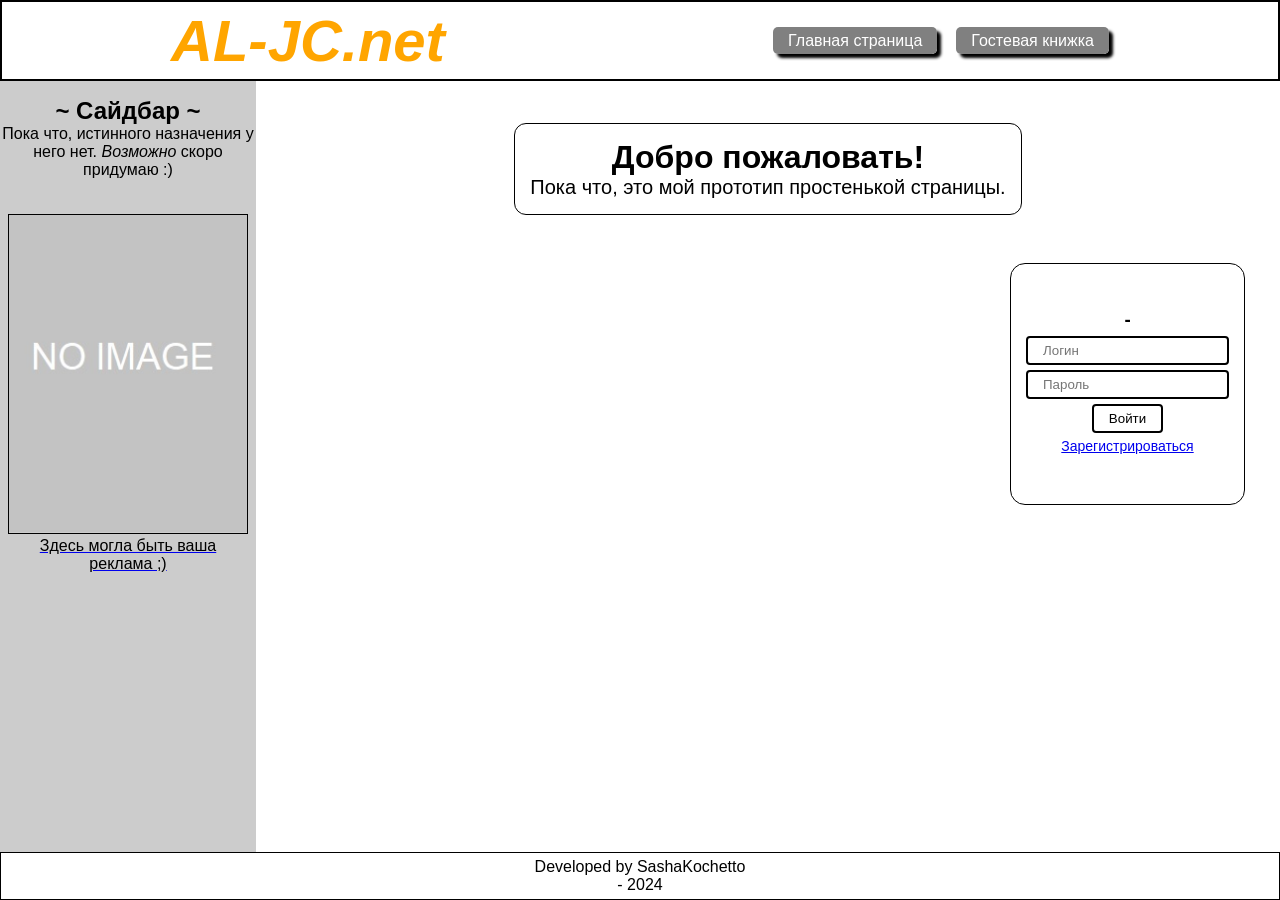
==== index.html @ e284c193 "first version of the site" ====
<!DOCTYPE html>
<html lang="ru">
<head>
    <meta charset="UTF-8">
    <meta name="viewport" content="width=device-width, initial-scale=1.0">
    <title>AL-JC.net | Main Page</title>
    <link rel="stylesheet" href="./css/style.css">
</head>
<body class="fl col">

    <header class="fl a-center">
        <p>
            <i><b>AL-JC.net</b></i>
        </p>
            <nav>
                <a href="#" class="m-r-15">Главная страница</a>
                <a href="#">Гостевая книжка</a>
            </nav>
    </header>

    <main class="fl a-center">
        <div class="fl col a-center sidebar">
            <div class="fl col a-center">
                <h2>~ Сайдбар ~</h2>
                <center>
                    <p>Пока что, истинного назначения у него нет. <i>Возможно</i> скоро придумаю :) </p>
                </center>
            </div>
            <a class="ad fl wrap a-center" href="#">
                <img src="./img/no-image.jpg" alt="Нет изображения!">
                <center><p>Здесь могла быть ваша реклама ;)</p></center>
            </a>
        </div>
        <div class="main fl col a-center">

            <div class="title fl col a-center b-r">
                <h1>Добро пожаловать!</h1>
                <p>Пока что, это мой прототип простенькой страницы.</p>
            </div>

            <div class="form fl row-reverse">
                <form action="#" class="fl col a-center">
                    <h3>-</h3>
                    <input type="text" placeholder="Логин">
                    <input type="password" placeholder="Пароль">
                    <input type="submit" value="Войти">
                    <a href="#">Зарегистрироваться</a>
                </form>
            </div>

        </div>
    </main>

    <footer class="fl col a-center">
        <p>Developed by SashaKochetto</p>
        <p>- 2024</p>
    </footer>

</body>
</html>
---- css/style.css ----
*{
    margin: 0;
    padding: 0;
    box-sizing: border-box;
}

h1, h2, h3, p, a{ font-family: arial; }

html, body{
    height: 100%;
}

.fl{ display: flex; }
.col{ flex-direction: column; }
.row-reverse{ flex-direction: row-reverse }
.wrap{ flex-wrap: wrap; }
.a-center{ align-items: center; }
.m-r-15{ margin-right: 15px; }

body{
    max-width: 1920px;
    margin: auto;
}

header{
    justify-content: space-around;
    border: 2px solid black;
    padding: 5px;
    width: 100%;
}

header p{
    font-size: 58px;
    color: orange;
}

nav a{
    padding: 5px 15px 5px 15px;
    background: gray;
    border-radius: 5px;
    text-decoration: none;
    color: white;
    box-shadow: 4px 4px 3px black;
    transition: 0.4s;
}

nav a:hover{
    box-shadow: 6px 6px 3px black;
}

main{
    flex-grow: 1;
}

.sidebar, .main {
    /* border: 1px solid black; */
    height: 100%;
}

.sidebar{
    width: 20%;
    background: #ccc;
}

.sidebar div:first-child{
    margin-top: 16px;
}

.sidebar .ad{
    height: 100%;
    max-width: 240px;
    max-height: 320px;
    border: 1px solid black;
    margin-top: 35px;
}

.sidebar .ad img{
    width: 100%;
}

.sidebar .ad p{
    margin-top: 5px;
    color: black;
}

.main {width: 80%;}

.b-r{ border-radius: 12px; }

.title {
    border: 1px solid black;
    margin-top: 42px;
    padding: 15px;
}

.title p {
    font-size: 20px;
}

.form{
    width: 100%;
    margin-top: 48px;
    padding-right: 35px;
}

form{
    border: 1px solid black;
    border-radius: 15px;
    height: 100%;
    padding: 45px 15px 45px 15px;
}

form * {margin-bottom: 5px;}

form input{
    background: none;
    padding: 5px 15px 5px 15px;
    border: 2px solid black;
    border-radius: 4px;
}

form input[type='submit']:hover{
    background: black;
    color: white;
}

form a{
    font-size: 14px;
}

footer{
    padding: 5px;
    border: 1px solid black;
}
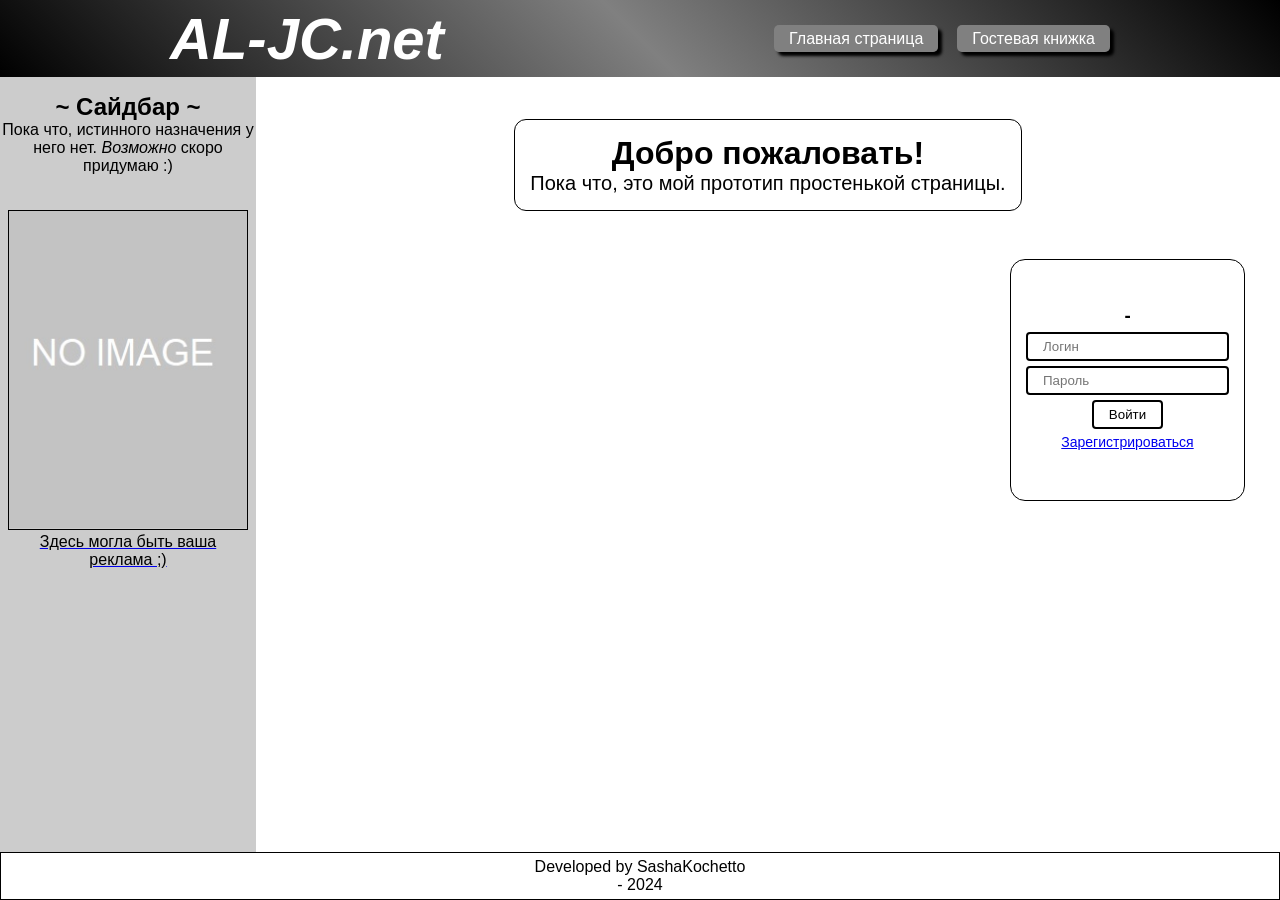
==== commit 62d0e4b8: "adding a guest book + added a new page "guestbook" + added inactive buttons in the header" ====
--- a/index.html
+++ b/index.html
@@ -13,8 +13,8 @@
             <i><b>AL-JC.net</b></i>
         </p>
             <nav>
-                <a href="#" class="m-r-15">Главная страница</a>
-                <a href="#">Гостевая книжка</a>
+                <a href="#" class="pressed m-r-15">Главная страница</a>
+                <a href="./guestbook" class="unpressed">Гостевая книжка</a>
             </nav>
     </header>
 
--- a/css/style.css
+++ b/css/style.css
@@ -24,14 +24,14 @@
 
 header{
     justify-content: space-around;
-    border: 2px solid black;
     padding: 5px;
     width: 100%;
+    background: linear-gradient(-135deg, black, gray, black);
 }
 
 header p{
     font-size: 58px;
-    color: orange;
+    color: white;
 }
 
 nav a{
@@ -45,7 +45,9 @@
 }
 
 nav a:hover{
-    box-shadow: 6px 6px 3px black;
+    box-shadow: 8px 8px 3px black;
+    background: white;
+    color: black;
 }
 
 main{
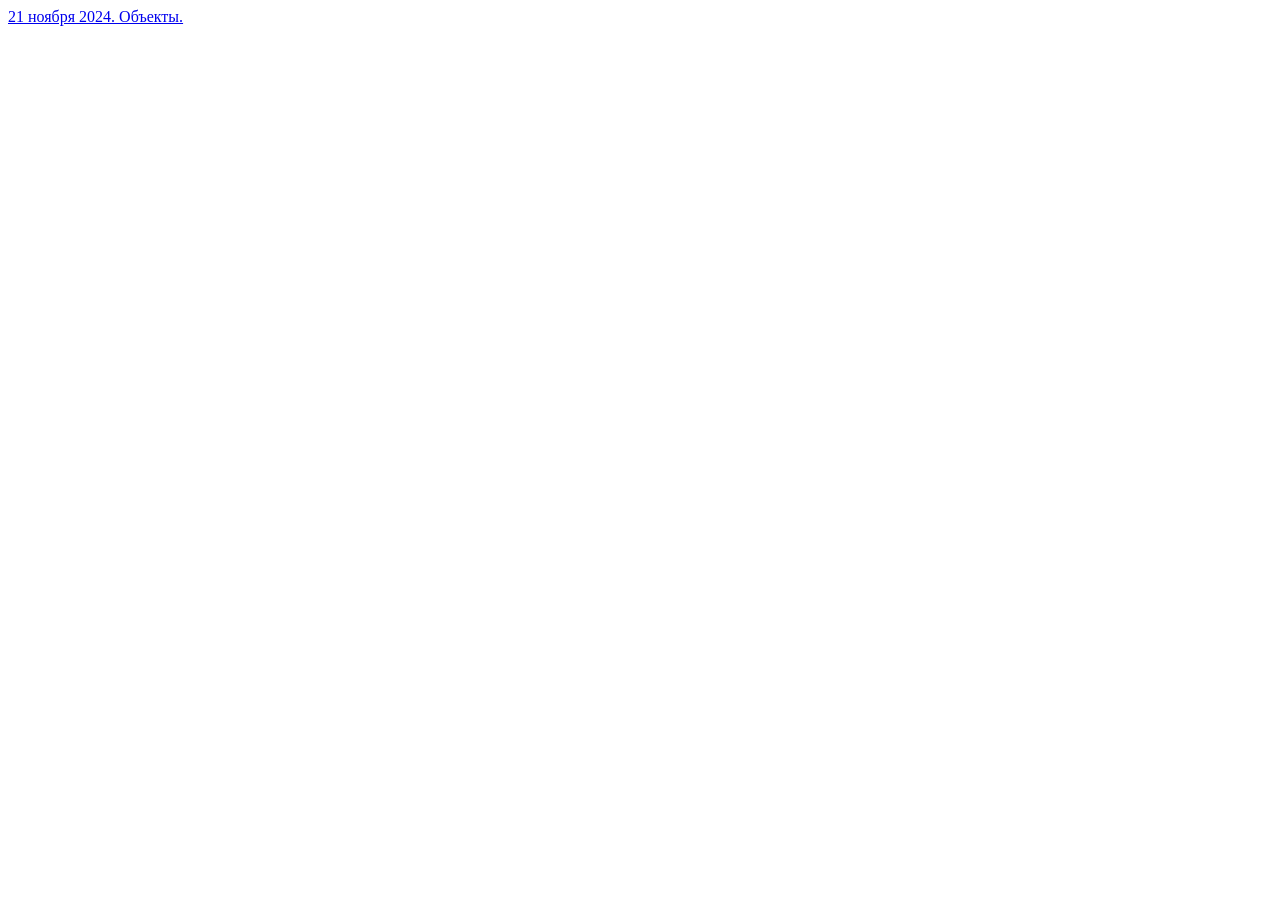
==== commit 26fef9cc: "first commit" ====
--- a/index.html
+++ b/index.html
@@ -1,60 +1,11 @@
-<!DOCTYPE html>
-<html lang="ru">
-<head>
-    <meta charset="UTF-8">
-    <meta name="viewport" content="width=device-width, initial-scale=1.0">
-    <title>AL-JC.net | Main Page</title>
-    <link rel="stylesheet" href="./css/style.css">
-</head>
-<body class="fl col">
-
-    <header class="fl a-center">
-        <p>
-            <i><b>AL-JC.net</b></i>
-        </p>
-            <nav>
-                <a href="#" class="pressed m-r-15">Главная страница</a>
-                <a href="./guestbook" class="unpressed">Гостевая книжка</a>
-            </nav>
-    </header>
-
-    <main class="fl a-center">
-        <div class="fl col a-center sidebar">
-            <div class="fl col a-center">
-                <h2>~ Сайдбар ~</h2>
-                <center>
-                    <p>Пока что, истинного назначения у него нет. <i>Возможно</i> скоро придумаю :) </p>
-                </center>
-            </div>
-            <a class="ad fl wrap a-center" href="#">
-                <img src="./img/no-image.jpg" alt="Нет изображения!">
-                <center><p>Здесь могла быть ваша реклама ;)</p></center>
-            </a>
-        </div>
-        <div class="main fl col a-center">
-
-            <div class="title fl col a-center b-r">
-                <h1>Добро пожаловать!</h1>
-                <p>Пока что, это мой прототип простенькой страницы.</p>
-            </div>
-
-            <div class="form fl row-reverse">
-                <form action="#" class="fl col a-center">
-                    <h3>-</h3>
-                    <input type="text" placeholder="Логин">
-                    <input type="password" placeholder="Пароль">
-                    <input type="submit" value="Войти">
-                    <a href="#">Зарегистрироваться</a>
-                </form>
-            </div>
-
-        </div>
-    </main>
-
-    <footer class="fl col a-center">
-        <p>Developed by SashaKochetto</p>
-        <p>- 2024</p>
-    </footer>
-
-</body>
+<!DOCTYPE html>
+<html lang="en">
+<head>
+    <meta charset="UTF-8">
+    <meta name="viewport" content="width=device-width, initial-scale=1.0">
+    <title>Document</title>
+</head>
+<body>
+    <a href="./21nov24.html"> 21 ноября 2024. Объекты. </a>
+</body>
 </html>
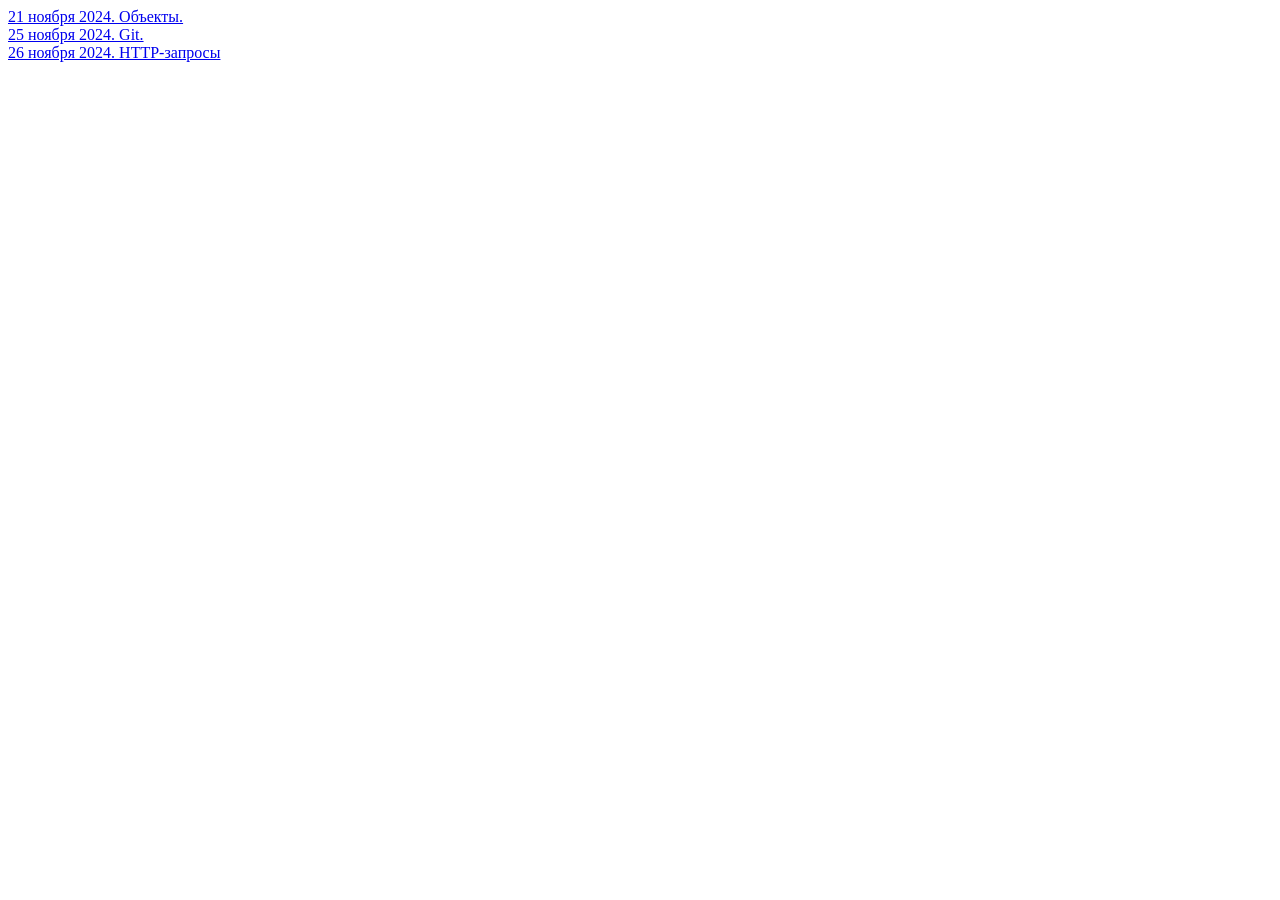
==== commit 0eee4289: "26 nov 2024" ====
--- a/index.html
+++ b/index.html
@@ -4,8 +4,16 @@
     <meta charset="UTF-8">
     <meta name="viewport" content="width=device-width, initial-scale=1.0">
     <title>Document</title>
+    <style>
+        body{
+            display: flex;
+            flex-direction: column;
+        }
+    </style>
 </head>
 <body>
     <a href="./21nov24.html"> 21 ноября 2024. Объекты. </a>
+    <a href="./25nov24.html"> 25 ноября 2024. Git.</a>
+    <a href="./26nov24.html"> 26 ноября 2024. HTTP-запросы </a>
 </body>
 </html>
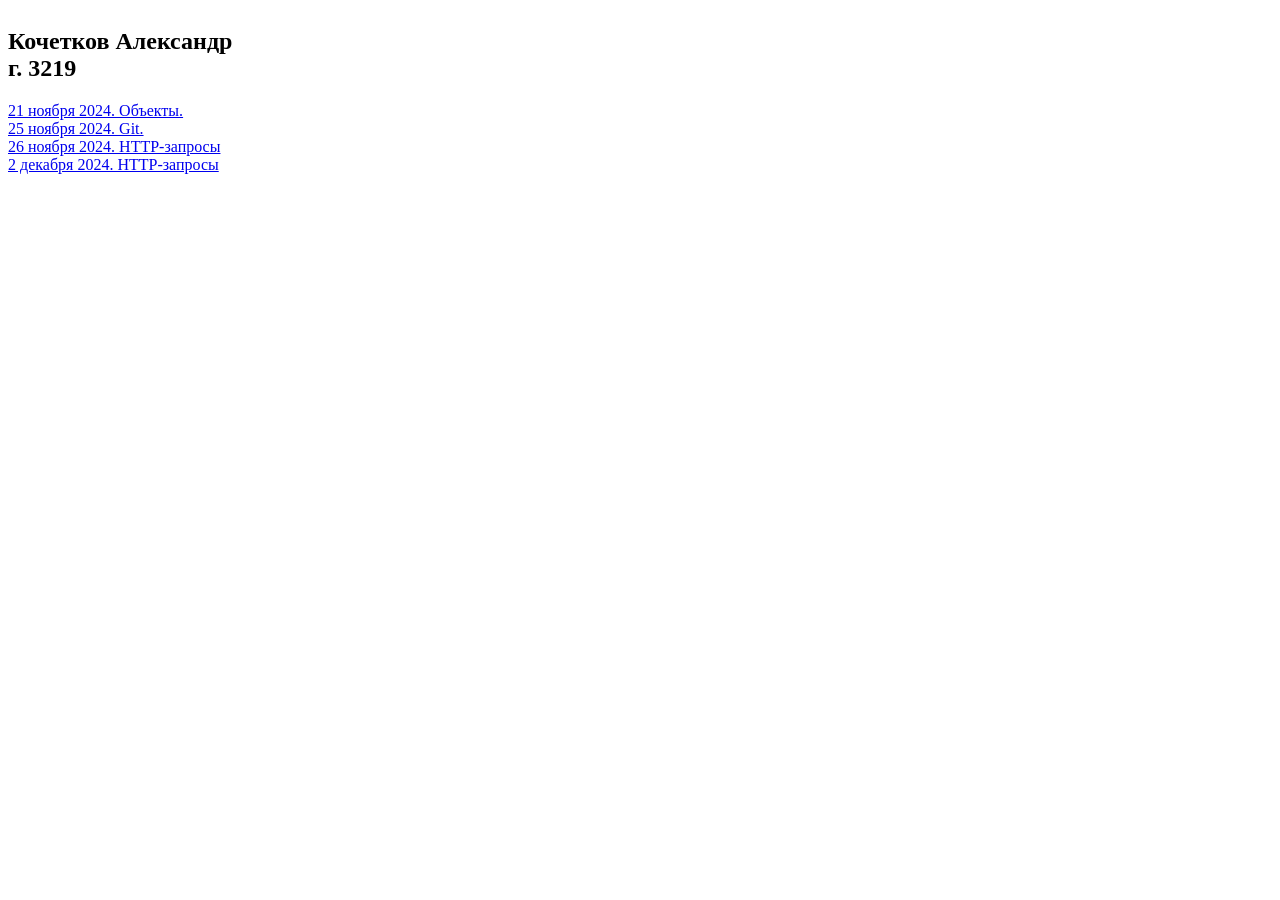
==== commit 49319c79: "02dec2024" ====
--- a/index.html
+++ b/index.html
@@ -12,8 +12,13 @@
     </style>
 </head>
 <body>
+    <h2>Кочетков Александр
+        <br>
+        г. 3219
+    </h2>
     <a href="./21nov24.html"> 21 ноября 2024. Объекты. </a>
     <a href="./25nov24.html"> 25 ноября 2024. Git.</a>
     <a href="./26nov24.html"> 26 ноября 2024. HTTP-запросы </a>
+    <a href="./02dec24.html"> 2 декабря 2024. HTTP-запросы </a>
 </body>
 </html>
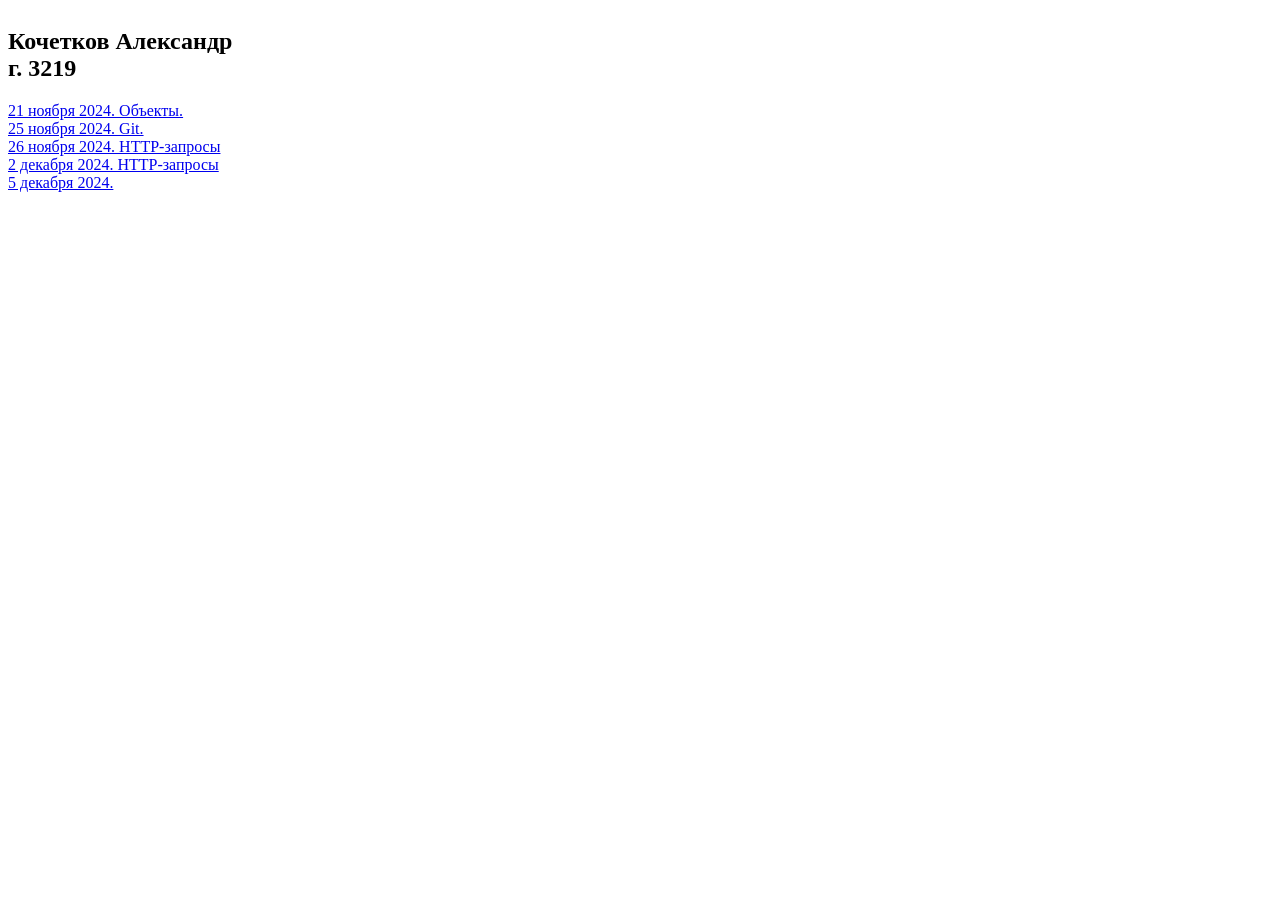
==== commit 3bd54f83: "05 dec 24" ====
--- a/index.html
+++ b/index.html
@@ -20,5 +20,6 @@
     <a href="./25nov24.html"> 25 ноября 2024. Git.</a>
     <a href="./26nov24.html"> 26 ноября 2024. HTTP-запросы </a>
     <a href="./02dec24.html"> 2 декабря 2024. HTTP-запросы </a>
+    <a href="./05dec24.html"> 5 декабря 2024. </a>
 </body>
 </html>
